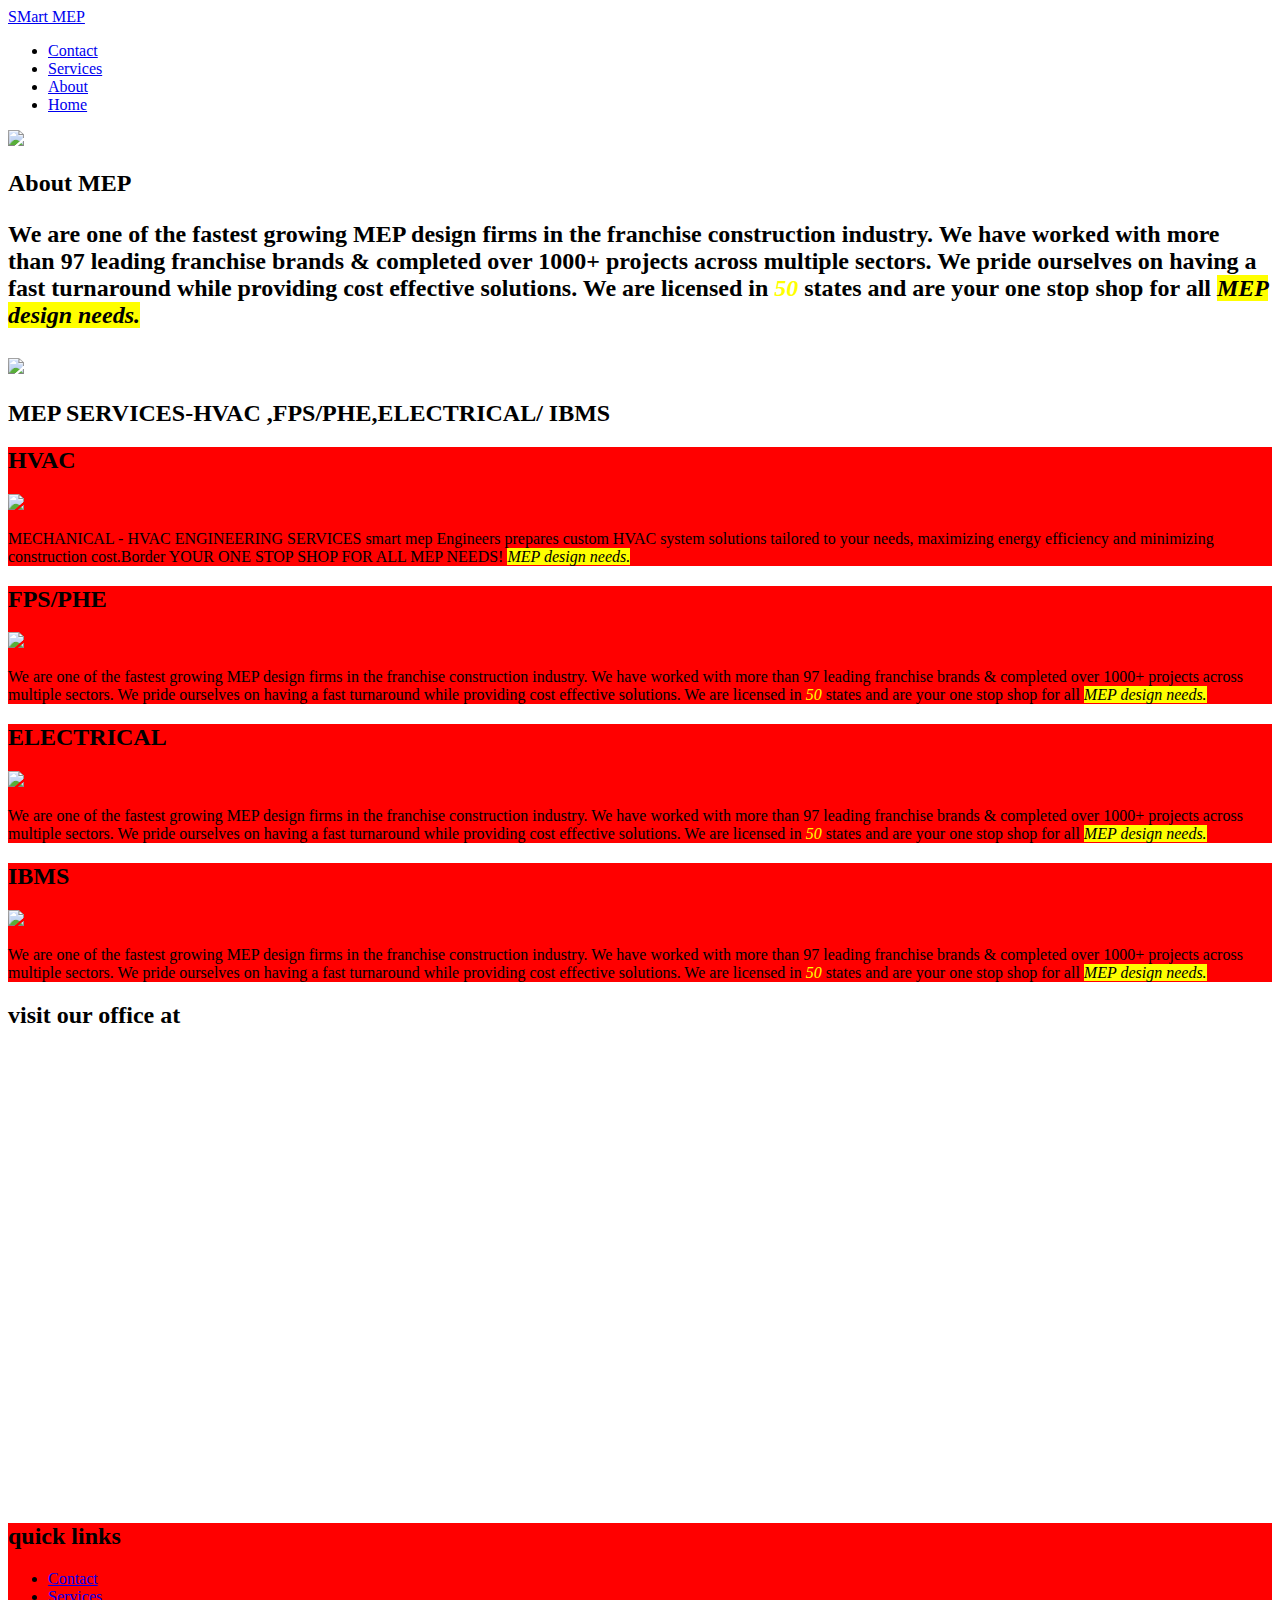
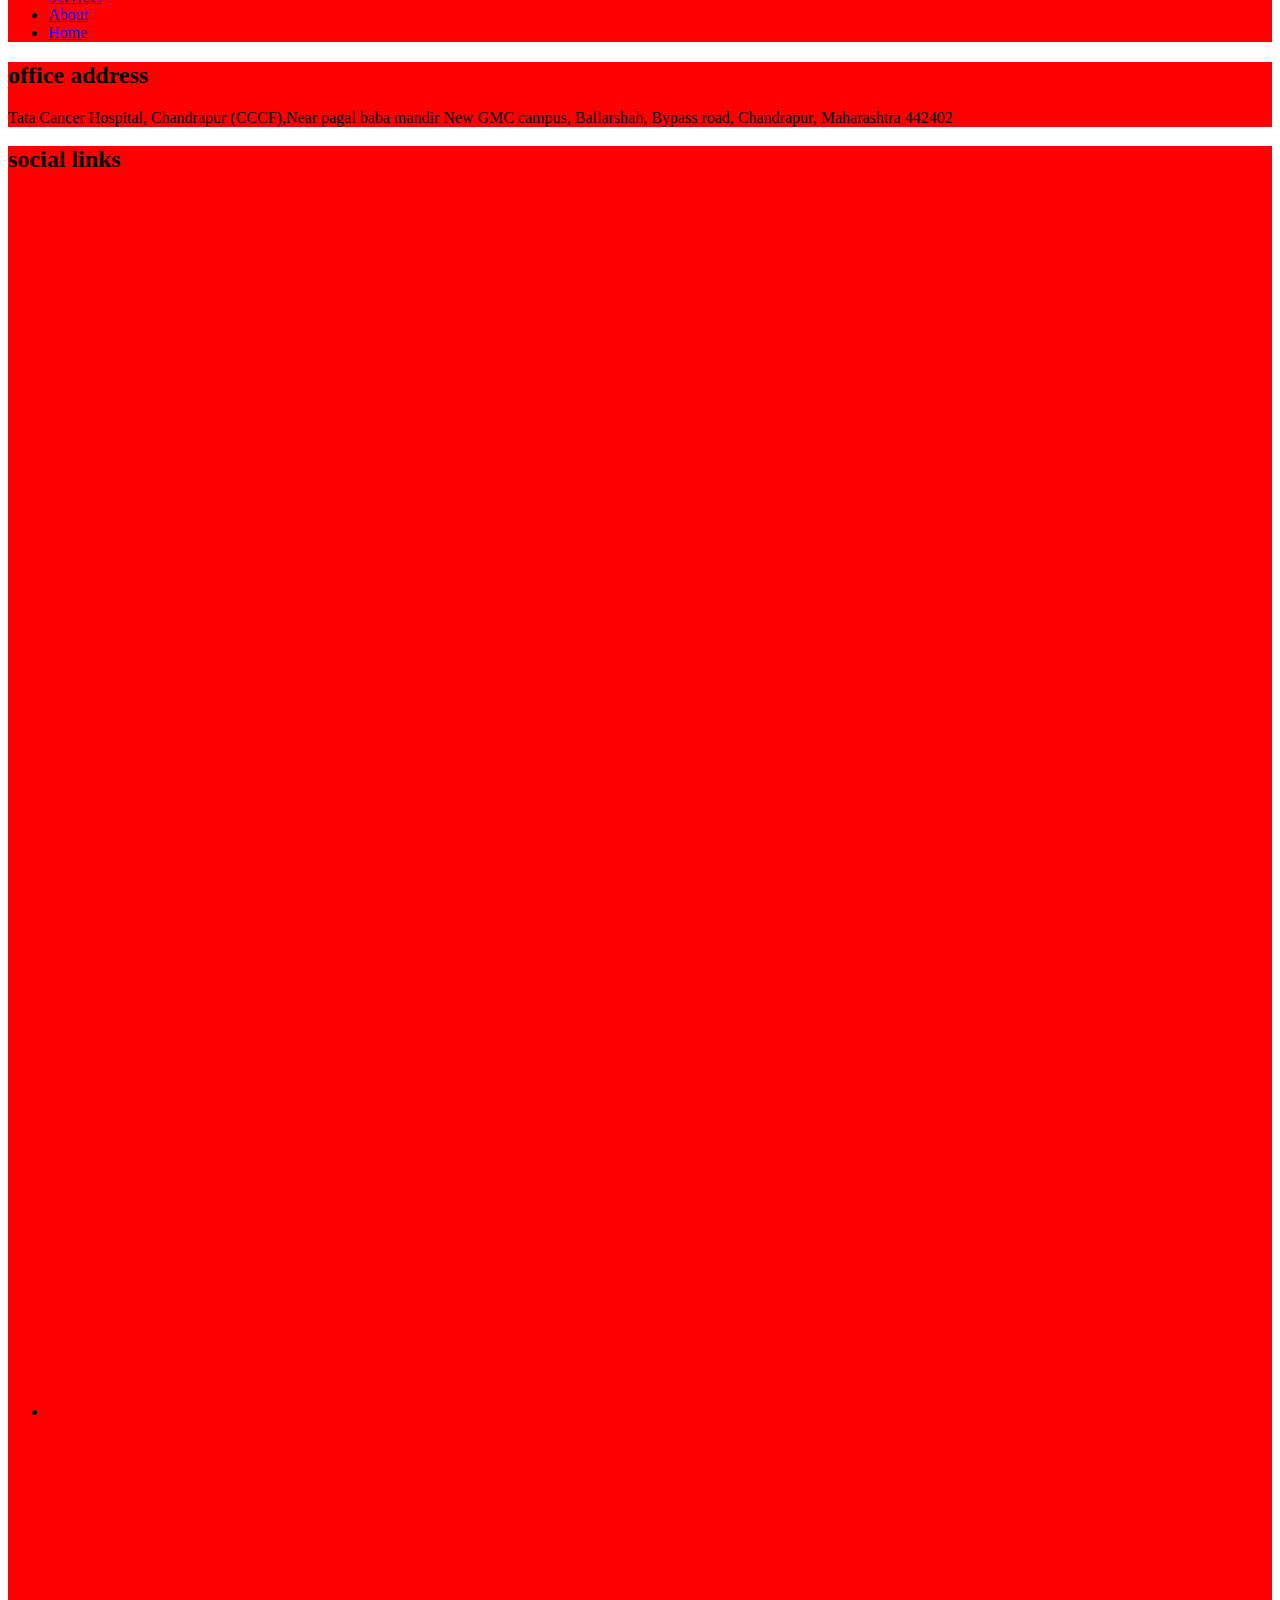
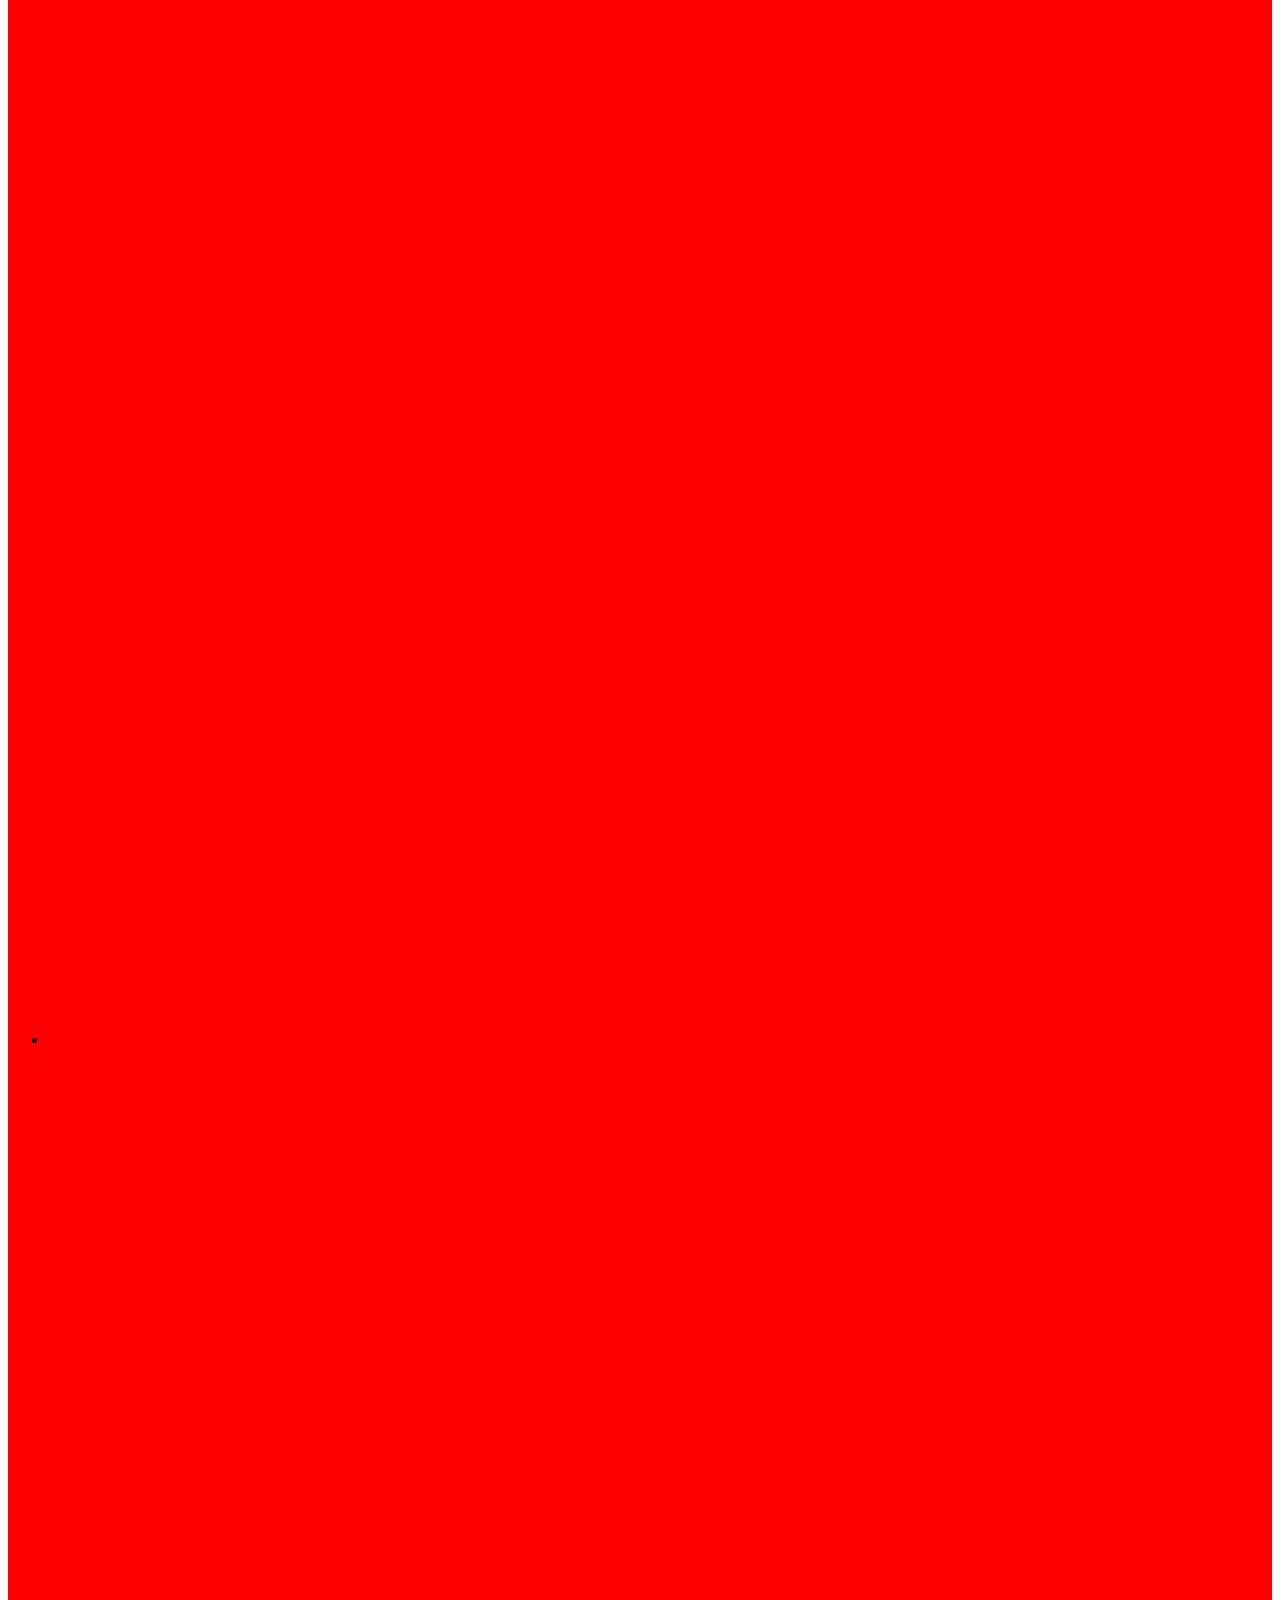
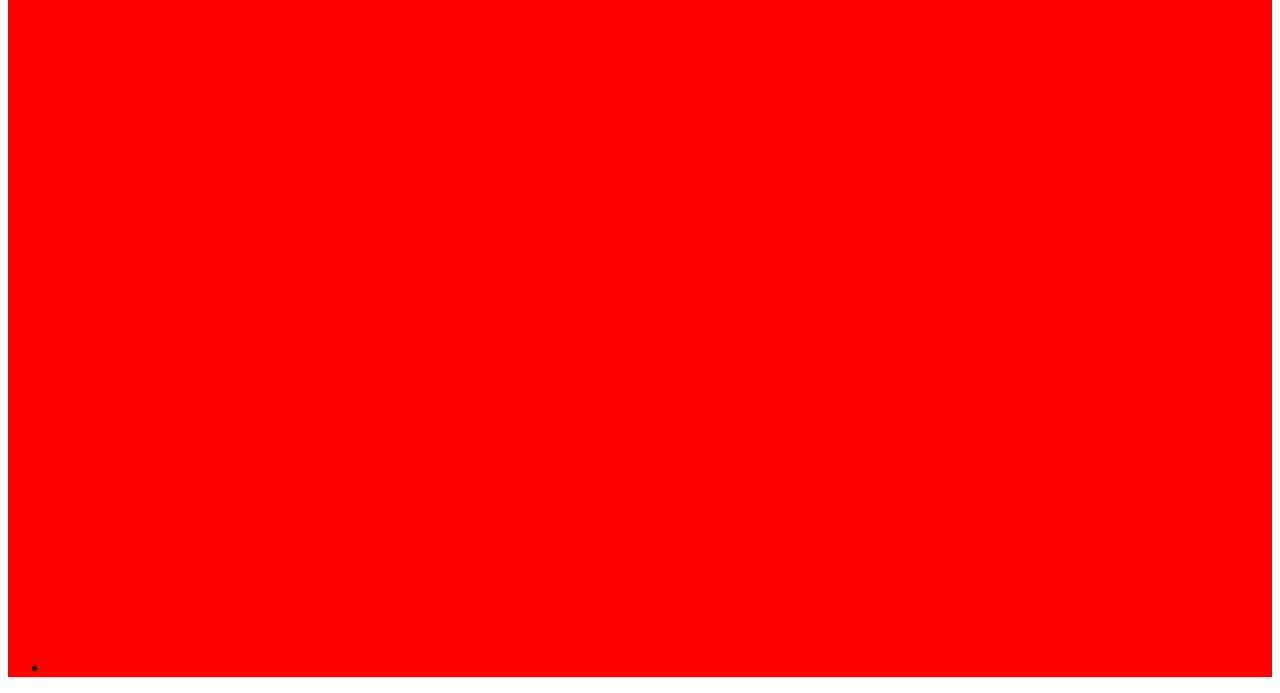
==== index.html @ 76de9f5f "Add files via upload" ====
<!-- HTML code to add icon in the title bar -->
<!DOCTYPE html>
<html>
    <head>
        <meta charset = "utf-8" />
          
        <title>
            Smart Mep Solution 
        </title>
          
        <!-- add icon link -->
        <link rel = "icon" href ="images/log2.png" type = "image/x-icon">
        <link rel="stylesheet" type="text/css" href="CSS/index.css">
          
    </head>
      
    <body>
      <nav>
        <a href="#"class= "logo">SMart MEP </a>
        <ul>
          <li> <a href="#Contact">Contact </a></li>
          <li> <a href="#services">Services </a></li>
          <li> <a href="#about">About </a></li>
          <li> <a href="#home">Home </a></li>

        </ul>
      </nav>
      <img src="images/download.jpg"class ="image">
      <section id="about">
        <div class="about-container">
          <h2 class="about-heading">About MEP 
            <p class="about-content">
              We are one of the fastest growing MEP design firms in the franchise construction industry. We have worked with more than 97 leading franchise brands & completed over 1000+ projects across multiple sectors. We pride ourselves on having a fast turnaround while providing cost effective solutions. We are licensed in <span style="front-size:20px; front-family:monospace;color: yellow;"><i>50</i></span> states and are your one stop shop for all <mark><i>MEP design needs.</i></mark>
              
            </p>
            <img src="images/log2.png"class="MEPLOGO">
          </h2>
          
        </div>
        
      </section>
      <section id="services">
        <h2>MEP SERVICES-HVAC ,FPS/PHE,ELECTRICAL/ IBMS </h2>
        <div class="row">
          <div class="column"style ="background-color: red;">
          <h2>HVAC </h2> 
          <div class="container">
            <img src="images/hvac.png"class="MEPLOGO">
            <p class="about-content">
              MECHANICAL - HVAC ENGINEERING SERVICES
              smart mep Engineers prepares custom HVAC system solutions tailored to your needs, maximizing energy efficiency and minimizing construction cost.Border YOUR ONE STOP SHOP FOR ALL MEP NEEDS! <mark><i>MEP design needs.</i></mark>
              
            </p>
            </div>
            </div>
        </div>
          <div class="column"style ="background-color: red;">
          <h2>FPS/PHE </h2> 
          <div class="container">
            <img src="images/log2.png"class="MEPLOGO">
            <p class="about-content">
              We are one of the fastest growing MEP design firms in the franchise construction industry. We have worked with more than 97 leading franchise brands & completed over 1000+ projects across multiple sectors. We pride ourselves on having a fast turnaround while providing cost effective solutions. We are licensed in <span style="front-size:20px; front-family:monospace;color: yellow;"><i>50</i></span> states and are your one stop shop for all <mark><i>MEP design needs.</i></mark>
              
            </p>
            </div>
        </div>
        
          <div class="column"style ="background-color: red;">
          <h2>ELECTRICAL </h2> 
          <div class="container">
            <img src="images/log2.png"class="MEPLOGO">
            <p class="about-content">
              We are one of the fastest growing MEP design firms in the franchise construction industry. We have worked with more than 97 leading franchise brands & completed over 1000+ projects across multiple sectors. We pride ourselves on having a fast turnaround while providing cost effective solutions. We are licensed in <span style="front-size:20px; front-family:monospace;color: yellow;"><i>50</i></span> states and are your one stop shop for all <mark><i>MEP design needs.</i></mark>
              
            </p>
            
            </div>
        </div>
        <div class="column"style ="background-color: red;">
          <h2>IBMS </h2> 
          <div class="container">
            <img src="images/log2.png"class="MEPLOGO">
            <p class="about-content">
              We are one of the fastest growing MEP design firms in the franchise construction industry. We have worked with more than 97 leading franchise brands & completed over 1000+ projects across multiple sectors. We pride ourselves on having a fast turnaround while providing cost effective solutions. We are licensed in <span style="front-size:20px; front-family:monospace;color: yellow;"><i>50</i></span> states and are your one stop shop for all <mark><i>MEP design needs.</i></mark>
              
            </p>
            
            </div>
        </div>
        <section id="contact">
          <h2>visit our office at </h2>
        <iframe src="https://www.google.com/maps/embed?pb=!1m18!1m12!1m3!1d3750.2004514971195!2d79.32136711491499!3d19.958070586588015!2m3!1f0!2f0!3f0!3m2!1i1024!2i768!4f13.1!3m3!1m2!1s0x3bd2d5dd2e24f9e3%3A0x9e47953e4ff4431e!2sTata%20Cancer%20Hospital%2C%20Chandrapur%20(CCCF)!5e0!3m2!1sen!2sin!4v1675420177997!5m2!1sen!2sin" width="600" height="450" style="border:0;" allowfullscreen="" loading="lazy" referrerpolicy="no-referrer-when-downgrade"></iframe>
        <div class="contact-row">
          <div class="column1"style ="background-color: red;">
            <h2>quick links</h2>
            <ul>
          <li class="links"> <a href="#Contact">Contact </a></li>
          <li class="links"> <a href="#services">Services </a></li>
          <li class="links"> <a href="#about">About </a></li>
          <li class="links"> <a href="#home">Home </a></li>

        </ul>
        </div>
        </div>
        <div class="column1"style ="background-color: red;">
            <h2>office address</h2>
            <p>Tata Cancer Hospital, Chandrapur (CCCF),Near pagal baba mandir New GMC campus, Ballarshah, Bypass road, Chandrapur, Maharashtra 442402</p>
            </div>
            <div class="column1"style ="background-color: red;">
            <h2>social links</h2>
            <ul>
          <li class="social"> <a href="#facebook"><svg class="svg-icon" viewBox="0 0 20 20">
              <path fill="none" d="M11.344,5.71c0-0.73,0.074-1.122,1.199-1.122h1.502V1.871h-2.404c-2.886,0-3.903,1.36-3.903,3.646v1.765h-1.8V10h1.8v8.128h3.601V10h2.403l0.32-2.718h-2.724L11.344,5.71z"></path>
            </svg> </a></li>
          <li class="social"> <a href="#facebook"><svg class="svg-icon" viewBox="0 0 20 20">
              <path fill="none" d="M18.258,3.266c-0.693,0.405-1.46,0.698-2.277,0.857c-0.653-0.686-1.586-1.115-2.618-1.115c-1.98,0-3.586,1.581-3.586,3.53c0,0.276,0.031,0.545,0.092,0.805C6.888,7.195,4.245,5.79,2.476,3.654C2.167,4.176,1.99,4.781,1.99,5.429c0,1.224,0.633,2.305,1.596,2.938C2.999,8.349,2.445,8.19,1.961,7.925C1.96,7.94,1.96,7.954,1.96,7.97c0,1.71,1.237,3.138,2.877,3.462c-0.301,0.08-0.617,0.123-0.945,0.123c-0.23,0-0.456-0.021-0.674-0.062c0.456,1.402,1.781,2.422,3.35,2.451c-1.228,0.947-2.773,1.512-4.454,1.512c-0.291,0-0.575-0.016-0.855-0.049c1.588,1,3.473,1.586,5.498,1.586c6.598,0,10.205-5.379,10.205-10.045c0-0.153-0.003-0.305-0.01-0.456c0.7-0.499,1.308-1.12,1.789-1.827c-0.644,0.28-1.334,0.469-2.06,0.555C17.422,4.782,17.99,4.091,18.258,3.266"></path>
            </svg> </a></li>
            <li class="social"> <a href="#facebook"><svg class="svg-icon" viewBox="0 0 20 20">
              <path fill="none" d="M9.426,7.625h0.271c0.596,0,1.079-0.48,1.079-1.073V4.808c0-0.593-0.483-1.073-1.079-1.073H9.426c-0.597,0-1.079,0.48-1.079,1.073v1.745C8.347,7.145,8.83,7.625,9.426,7.625 M9.156,4.741c0-0.222,0.182-0.402,0.404-0.402c0.225,0,0.405,0.18,0.405,0.402V6.62c0,0.222-0.181,0.402-0.405,0.402c-0.223,0-0.404-0.181-0.404-0.402V4.741z M12.126,7.625c0.539,0,1.013-0.47,1.013-0.47v0.403h0.81V3.735h-0.81v2.952c0,0-0.271,0.335-0.54,0.335c-0.271,0-0.271-0.202-0.271-0.202V3.735h-0.81v3.354C11.519,7.089,11.586,7.625,12.126,7.625 M6.254,7.559H7.2v-2.08l1.079-2.952H7.401L6.727,4.473L6.052,2.527H5.107l1.146,2.952V7.559z M11.586,12.003c-0.175,0-0.312,0.104-0.405,0.204v2.706c0.086,0.091,0.213,0.18,0.405,0.18c0.405,0,0.405-0.451,0.405-0.451v-2.188C11.991,12.453,11.924,12.003,11.586,12.003 M14.961,8.463c0,0-2.477-0.129-4.961-0.129c-2.475,0-4.96,0.129-4.96,0.129c-1.119,0-2.025,0.864-2.025,1.93c0,0-0.203,1.252-0.203,2.511c0,1.252,0.203,2.51,0.203,2.51c0,1.066,0.906,1.931,2.025,1.931c0,0,2.438,0.129,4.96,0.129c2.437,0,4.961-0.129,4.961-0.129c1.117,0,2.024-0.864,2.024-1.931c0,0,0.202-1.268,0.202-2.51c0-1.268-0.202-2.511-0.202-2.511C16.985,9.328,16.078,8.463,14.961,8.463 M7.065,10.651H6.052v5.085H5.107v-5.085H4.095V9.814h2.97V10.651z M9.628,15.736h-0.81v-0.386c0,0-0.472,0.45-1.012,0.45c-0.54,0-0.606-0.515-0.606-0.515v-3.991h0.809v3.733c0,0,0,0.193,0.271,0.193c0.27,0,0.54-0.322,0.54-0.322v-3.604h0.81V15.736z M12.801,14.771c0,0,0,1.03-0.742,1.03c-0.455,0-0.73-0.241-0.878-0.429v0.364h-0.876V9.814h0.876v1.92c0.135-0.142,0.464-0.439,0.878-0.439c0.54,0,0.742,0.45,0.742,1.03V14.771z M15.973,12.39v1.287h-1.688v0.965c0,0,0,0.451,0.405,0.451s0.405-0.451,0.405-0.451v-0.45h0.877v0.708c0,0-0.136,0.901-1.215,0.901c-1.08,0-1.282-0.901-1.282-0.901v-2.51c0,0,0-1.095,1.282-1.095S15.973,12.39,15.973,12.39 M14.69,12.003c-0.405,0-0.405,0.45-0.405,0.45v0.579h0.811v-0.579C15.096,12.453,15.096,12.003,14.69,12.003"></path>
            </svg> </a></li>

        </ul>
        </div>

      </section>
    </body>
</html>
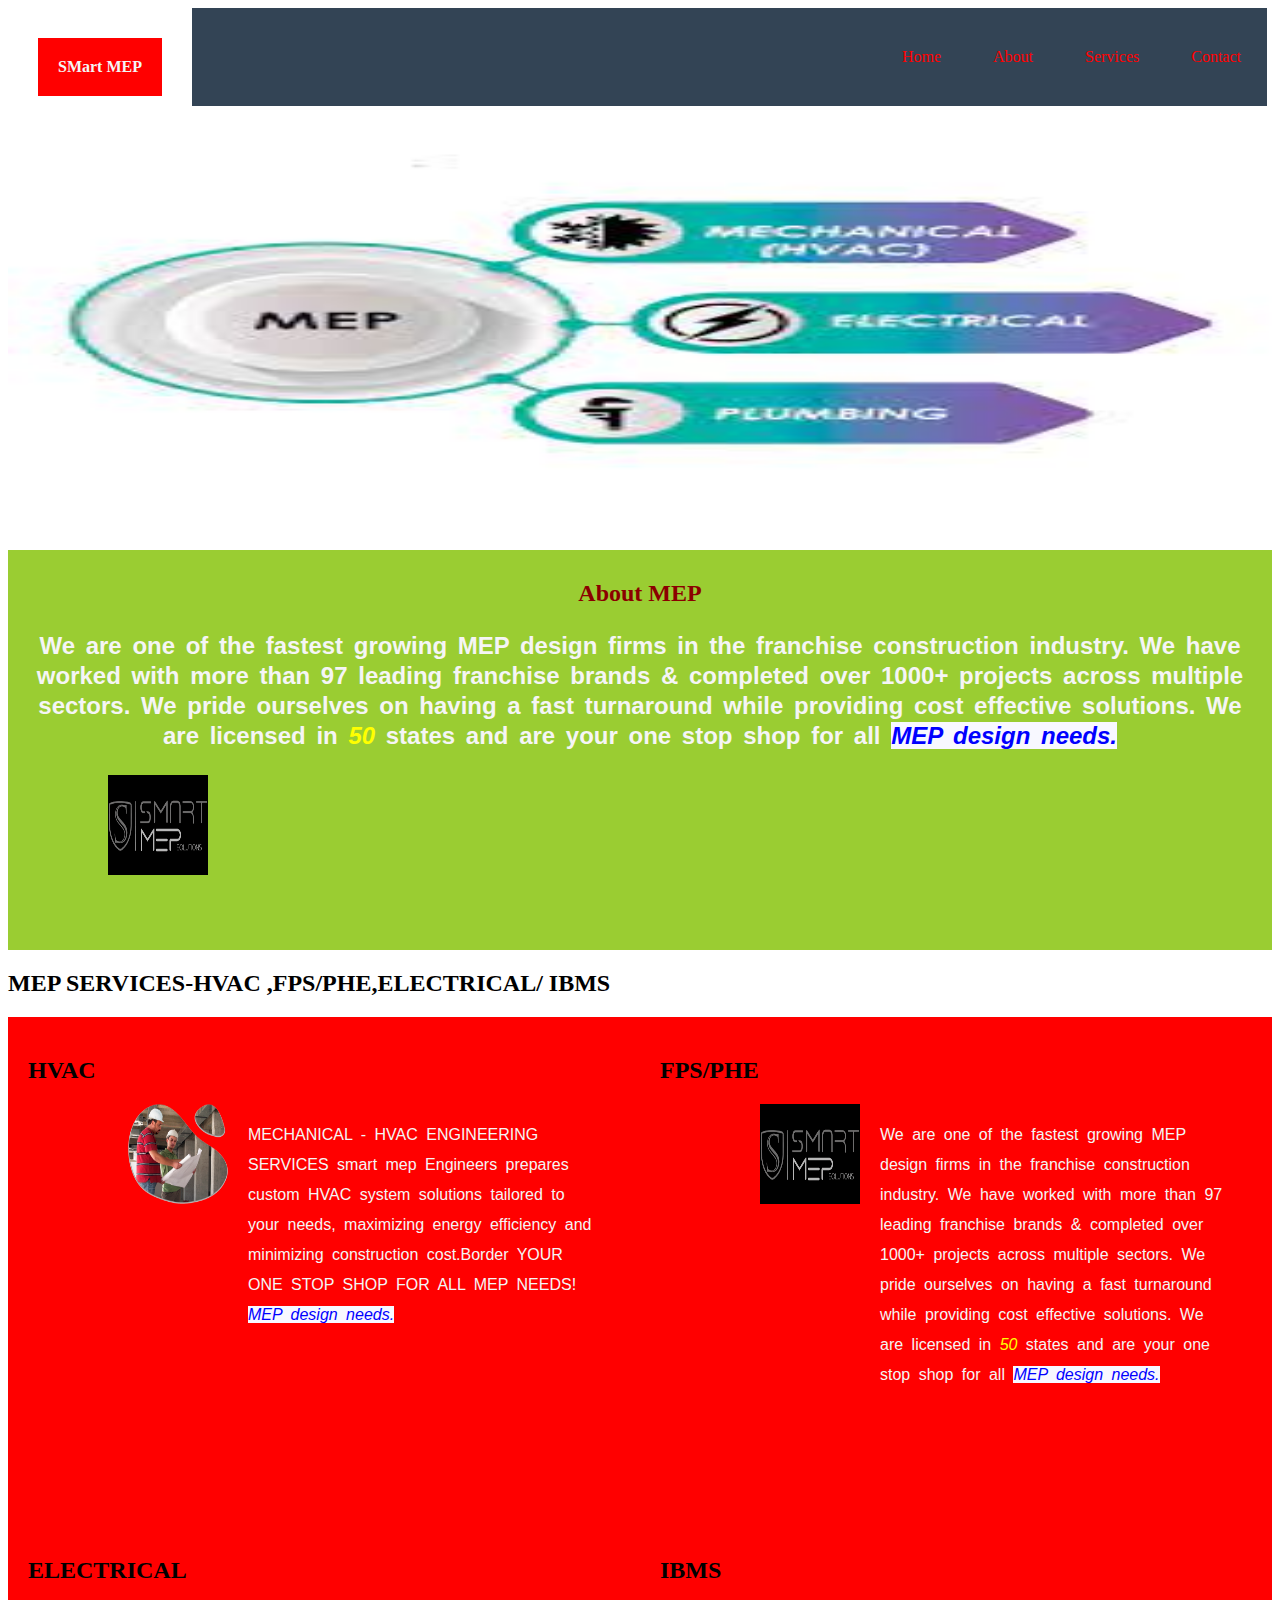
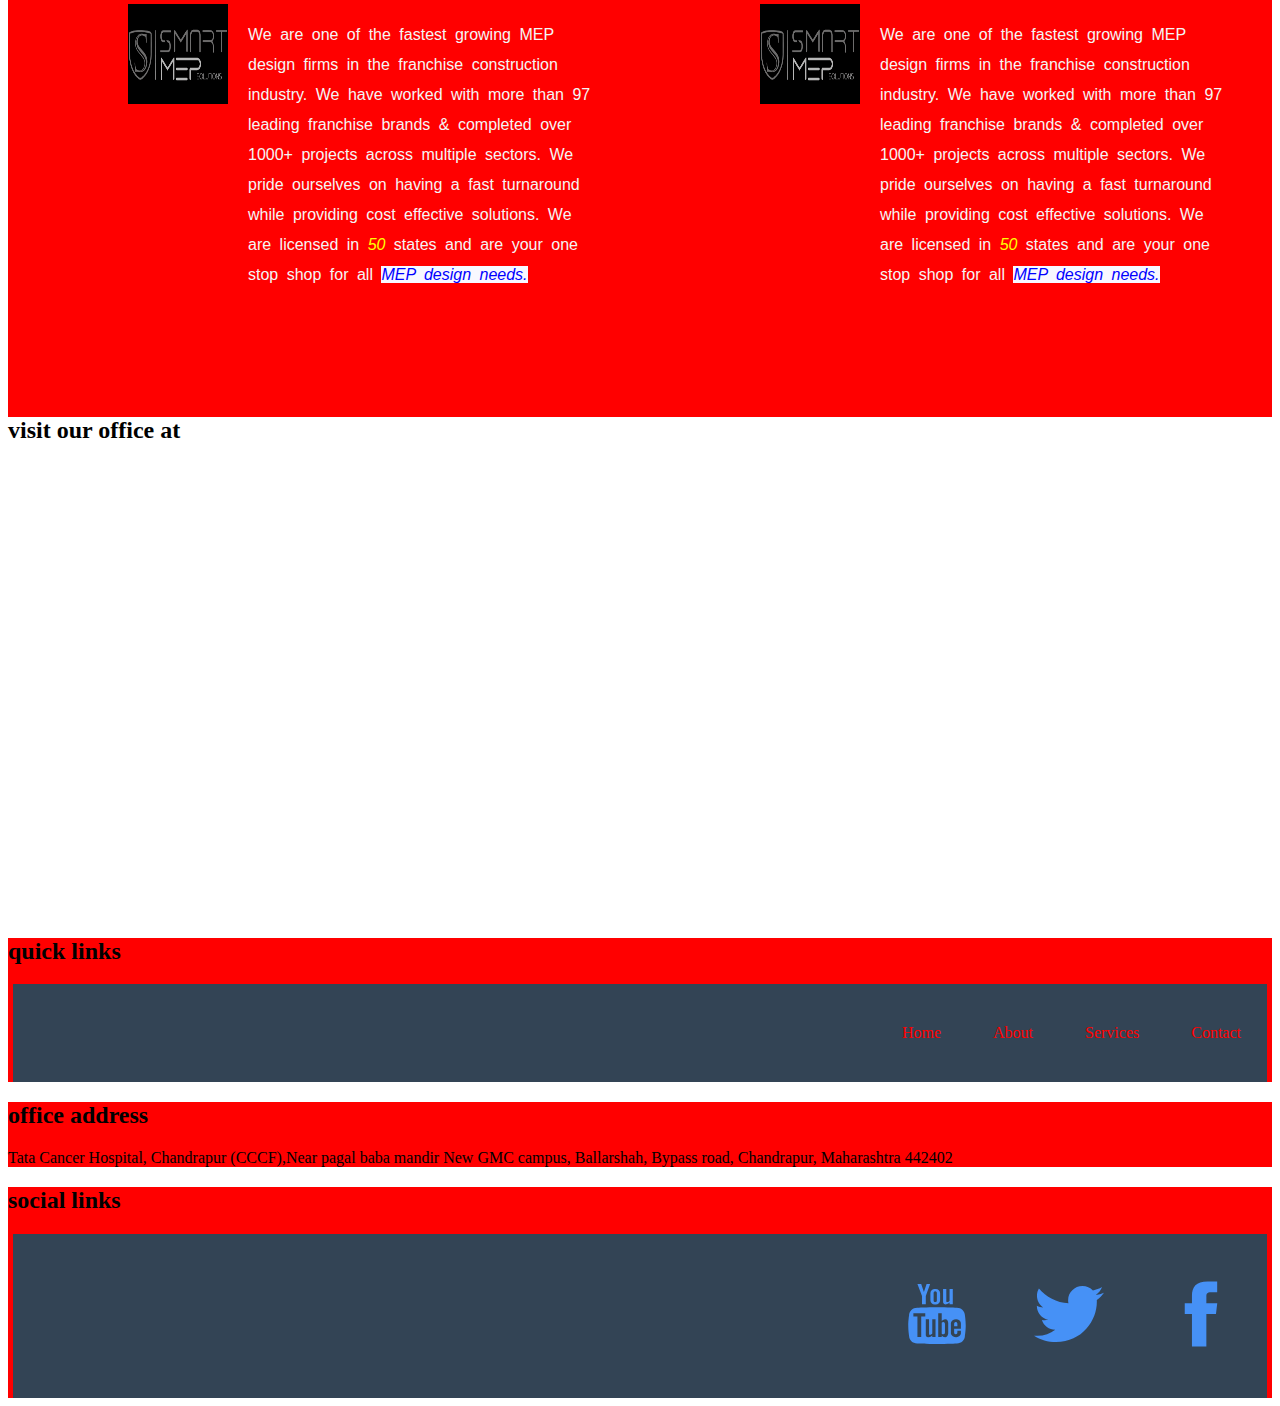
==== commit a21fe285: "Update index.html" ====
--- a/index.html
+++ b/index.html
@@ -9,8 +9,8 @@
         </title>
           
         <!-- add icon link -->
-        <link rel = "icon" href ="images/log2.png" type = "image/x-icon">
-        <link rel="stylesheet" type="text/css" href="CSS/index.css">
+        <link rel = "icon" href ="log2.png" type = "image/x-icon">
+        <link rel="stylesheet" type="text/css" href="index.css">
           
     </head>
       
@@ -25,7 +25,7 @@
 
         </ul>
       </nav>
-      <img src="images/download.jpg"class ="image">
+      <img src="download.jpg"class ="image">
       <section id="about">
         <div class="about-container">
           <h2 class="about-heading">About MEP 
@@ -33,7 +33,7 @@
               We are one of the fastest growing MEP design firms in the franchise construction industry. We have worked with more than 97 leading franchise brands & completed over 1000+ projects across multiple sectors. We pride ourselves on having a fast turnaround while providing cost effective solutions. We are licensed in <span style="front-size:20px; front-family:monospace;color: yellow;"><i>50</i></span> states and are your one stop shop for all <mark><i>MEP design needs.</i></mark>
               
             </p>
-            <img src="images/log2.png"class="MEPLOGO">
+            <img src="log2.png"class="MEPLOGO">
           </h2>
           
         </div>
@@ -45,7 +45,7 @@
           <div class="column"style ="background-color: red;">
           <h2>HVAC </h2> 
           <div class="container">
-            <img src="images/hvac.png"class="MEPLOGO">
+            <img src="hvac.png"class="MEPLOGO">
             <p class="about-content">
               MECHANICAL - HVAC ENGINEERING SERVICES
               smart mep Engineers prepares custom HVAC system solutions tailored to your needs, maximizing energy efficiency and minimizing construction cost.Border YOUR ONE STOP SHOP FOR ALL MEP NEEDS! <mark><i>MEP design needs.</i></mark>
@@ -57,7 +57,7 @@
           <div class="column"style ="background-color: red;">
           <h2>FPS/PHE </h2> 
           <div class="container">
-            <img src="images/log2.png"class="MEPLOGO">
+            <img src="log2.png"class="MEPLOGO">
             <p class="about-content">
               We are one of the fastest growing MEP design firms in the franchise construction industry. We have worked with more than 97 leading franchise brands & completed over 1000+ projects across multiple sectors. We pride ourselves on having a fast turnaround while providing cost effective solutions. We are licensed in <span style="front-size:20px; front-family:monospace;color: yellow;"><i>50</i></span> states and are your one stop shop for all <mark><i>MEP design needs.</i></mark>
               
@@ -68,7 +68,7 @@
           <div class="column"style ="background-color: red;">
           <h2>ELECTRICAL </h2> 
           <div class="container">
-            <img src="images/log2.png"class="MEPLOGO">
+            <img src="log2.png"class="MEPLOGO">
             <p class="about-content">
               We are one of the fastest growing MEP design firms in the franchise construction industry. We have worked with more than 97 leading franchise brands & completed over 1000+ projects across multiple sectors. We pride ourselves on having a fast turnaround while providing cost effective solutions. We are licensed in <span style="front-size:20px; front-family:monospace;color: yellow;"><i>50</i></span> states and are your one stop shop for all <mark><i>MEP design needs.</i></mark>
               
@@ -79,7 +79,7 @@
         <div class="column"style ="background-color: red;">
           <h2>IBMS </h2> 
           <div class="container">
-            <img src="images/log2.png"class="MEPLOGO">
+            <img src="log2.png"class="MEPLOGO">
             <p class="about-content">
               We are one of the fastest growing MEP design firms in the franchise construction industry. We have worked with more than 97 leading franchise brands & completed over 1000+ projects across multiple sectors. We pride ourselves on having a fast turnaround while providing cost effective solutions. We are licensed in <span style="front-size:20px; front-family:monospace;color: yellow;"><i>50</i></span> states and are your one stop shop for all <mark><i>MEP design needs.</i></mark>
               
@@ -127,4 +127,5 @@
 </html>                    
 
 
-	+
+	
--- a/index.css
+++ b/index.css
@@ -0,0 +1,152 @@
+*
+{
+	scroll-behavior: smooth;
+	box-sizing:border-box;
+}
+
+
+nav
+{
+	margin: 0 px;
+}
+ul
+{
+	list-style-type: none;
+	margin:5px ;
+	padding:10px ;
+	overflow: hidden;
+	background-color:#345 ;
+}
+li {
+	float:right;
+	margin:20px ;
+	margin-right:0px ;
+}
+li a{
+	display: block;
+	color: red;
+	text-align: center;
+	padding: 10px 16px;
+	text-decoration: none;
+}
+li a:hover
+{
+	background-color: yellowgreen;
+}
+.logo
+{
+	background-color: red;
+	margin: 30px;
+	padding-top: 20px;
+	float: left;
+	color: whitesmoke;
+	text-align: center;
+	padding: 20px;
+	text-decoration:none ;
+	front size:30px ;
+    font-weight: bold;
+}
+.logo:hover
+{
+	background-color: yellowgreen;
+	color: blue;
+}
+.image
+{
+	width:100%;
+	height:400px;
+}
+.about-container
+{
+	background-color: yellowgreen;
+	height: 400px;
+}
+.about-heading
+{
+	color: darkred;
+	text-align: center;
+	padding-top: 30px;
+}
+.about-content
+{
+	color: whitesmoke;
+	margin-left:20px ;
+	margin-right:20px ;
+	front size: 16px;
+    font-family:sans-serif ;
+    line-height: 30px;
+    word-spacing:4px ;
+}
+mark
+{
+	background-color: ghostwhite;
+	color: blue;
+}
+.MEPLOGO
+{
+	display:block ;
+	width: 100px;
+	height: 100px;
+	margin-left:100px ;
+	transition:transform .8s ;
+}
+.MEPLOGO:hover
+{
+	transform: scale(1.1000);
+}
+.column
+{
+	float:left ;
+	width:50% ;
+	height: 500px;
+	padding:20px ;
+
+}
+.row: after
+{
+	content: ;
+	display:table ;
+	clear: both;
+}
+.content
+{
+margin:20px ;
+width:100px ;
+color:red ;
+
+}
+.container
+{
+	display: inline-flex;
+}
+iframe
+{
+	width: 100%;
+}
+.links
+{
+	list-style-type: none;
+}
+.links,a
+{
+	text-decoration: none;
+}
+/* -----
+SVG Icons - svgicons.sparkk.fr
+----- */
+
+.svg-icon {
+  width: 5em;
+  height: 5em;
+}
+
+.svg-icon path,
+.svg-icon polygon,
+.svg-icon rect {
+  fill: #4691f6;
+}
+
+.svg-icon circle {
+  stroke: #4691f6;
+  stroke-width: 1;
+}
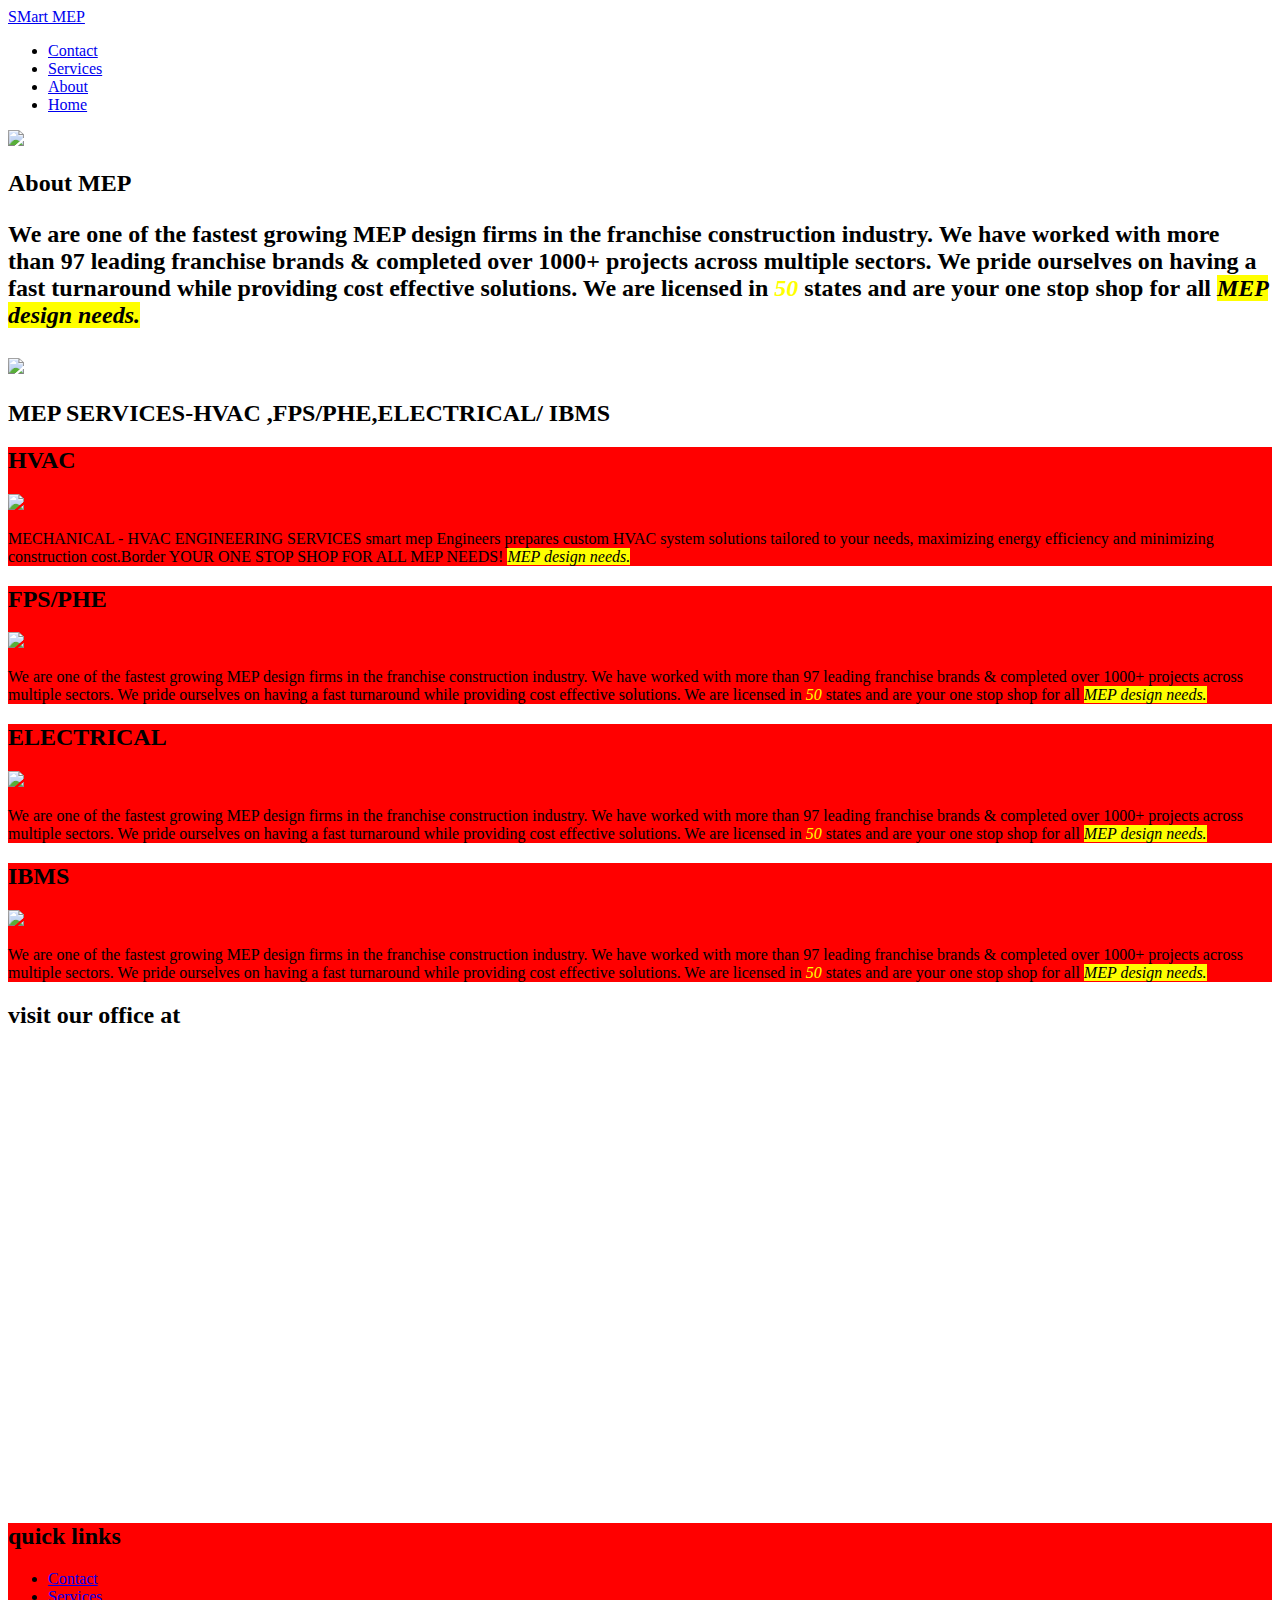
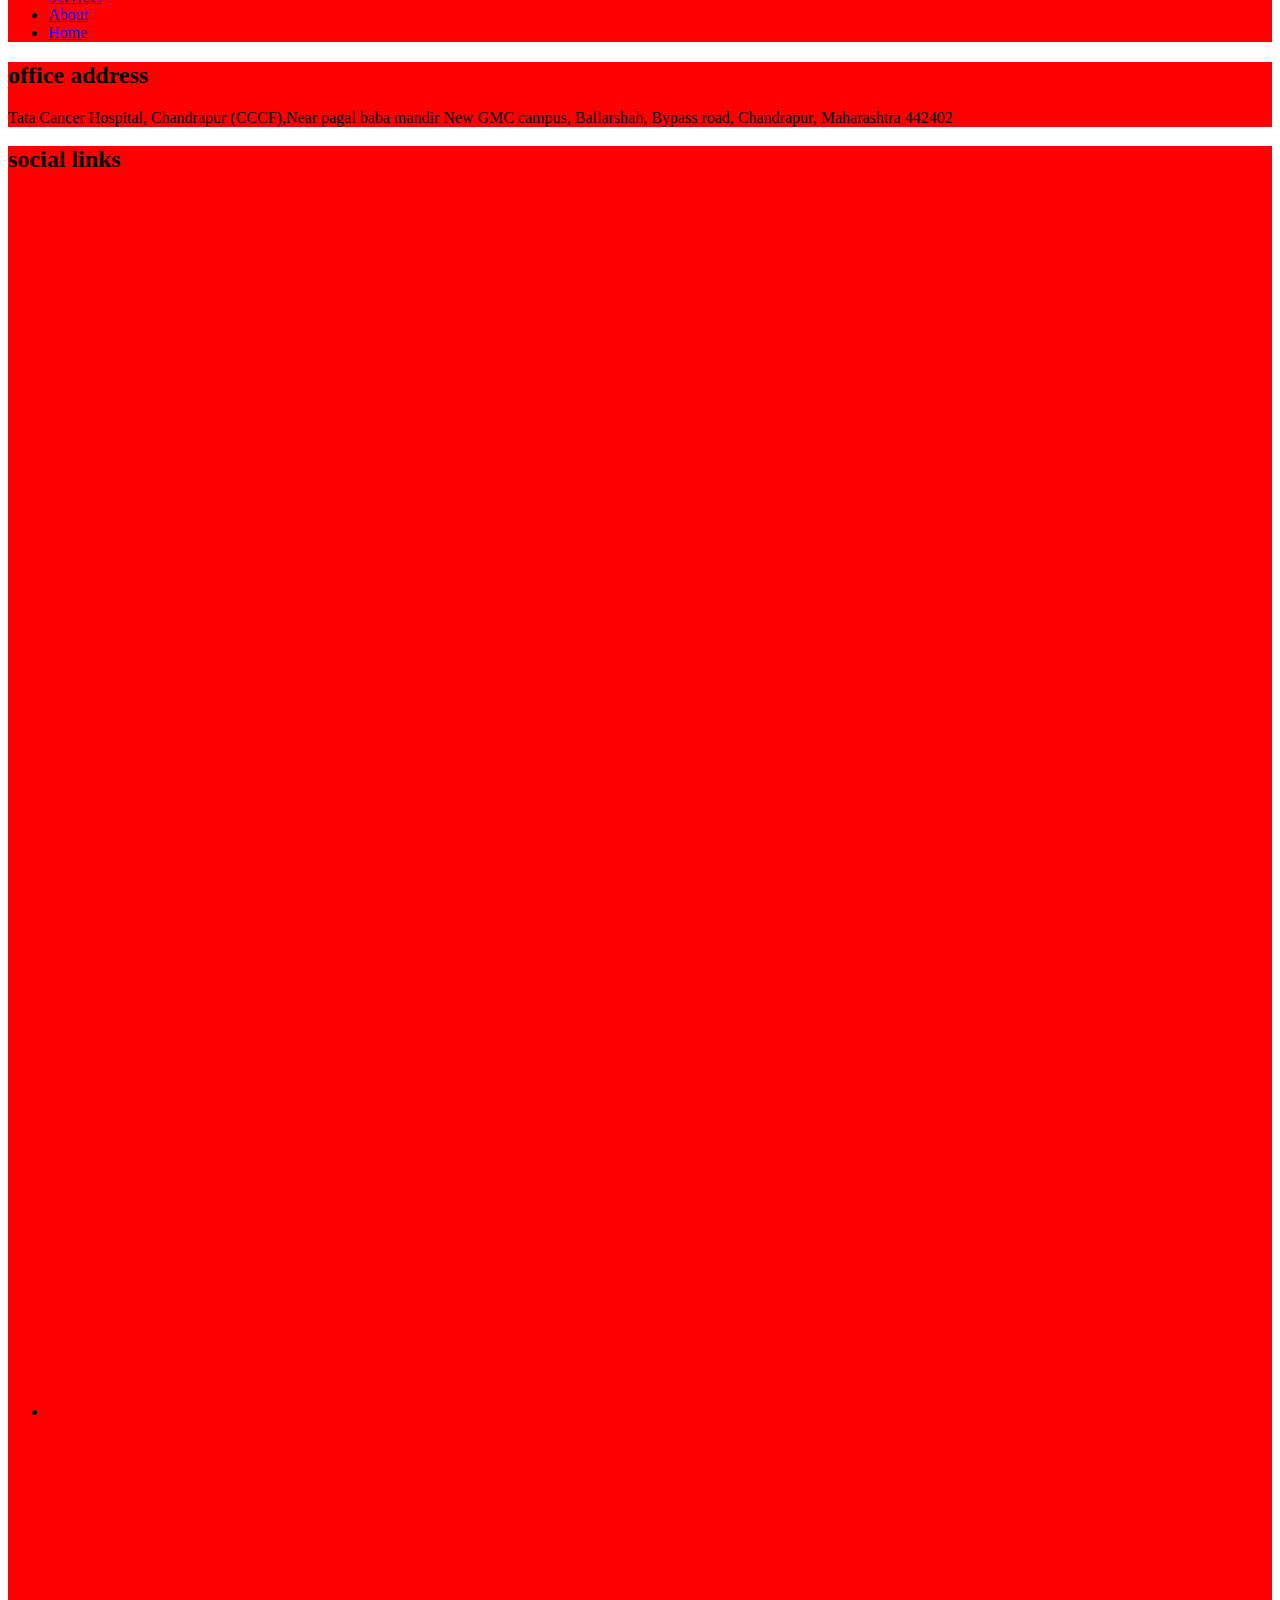
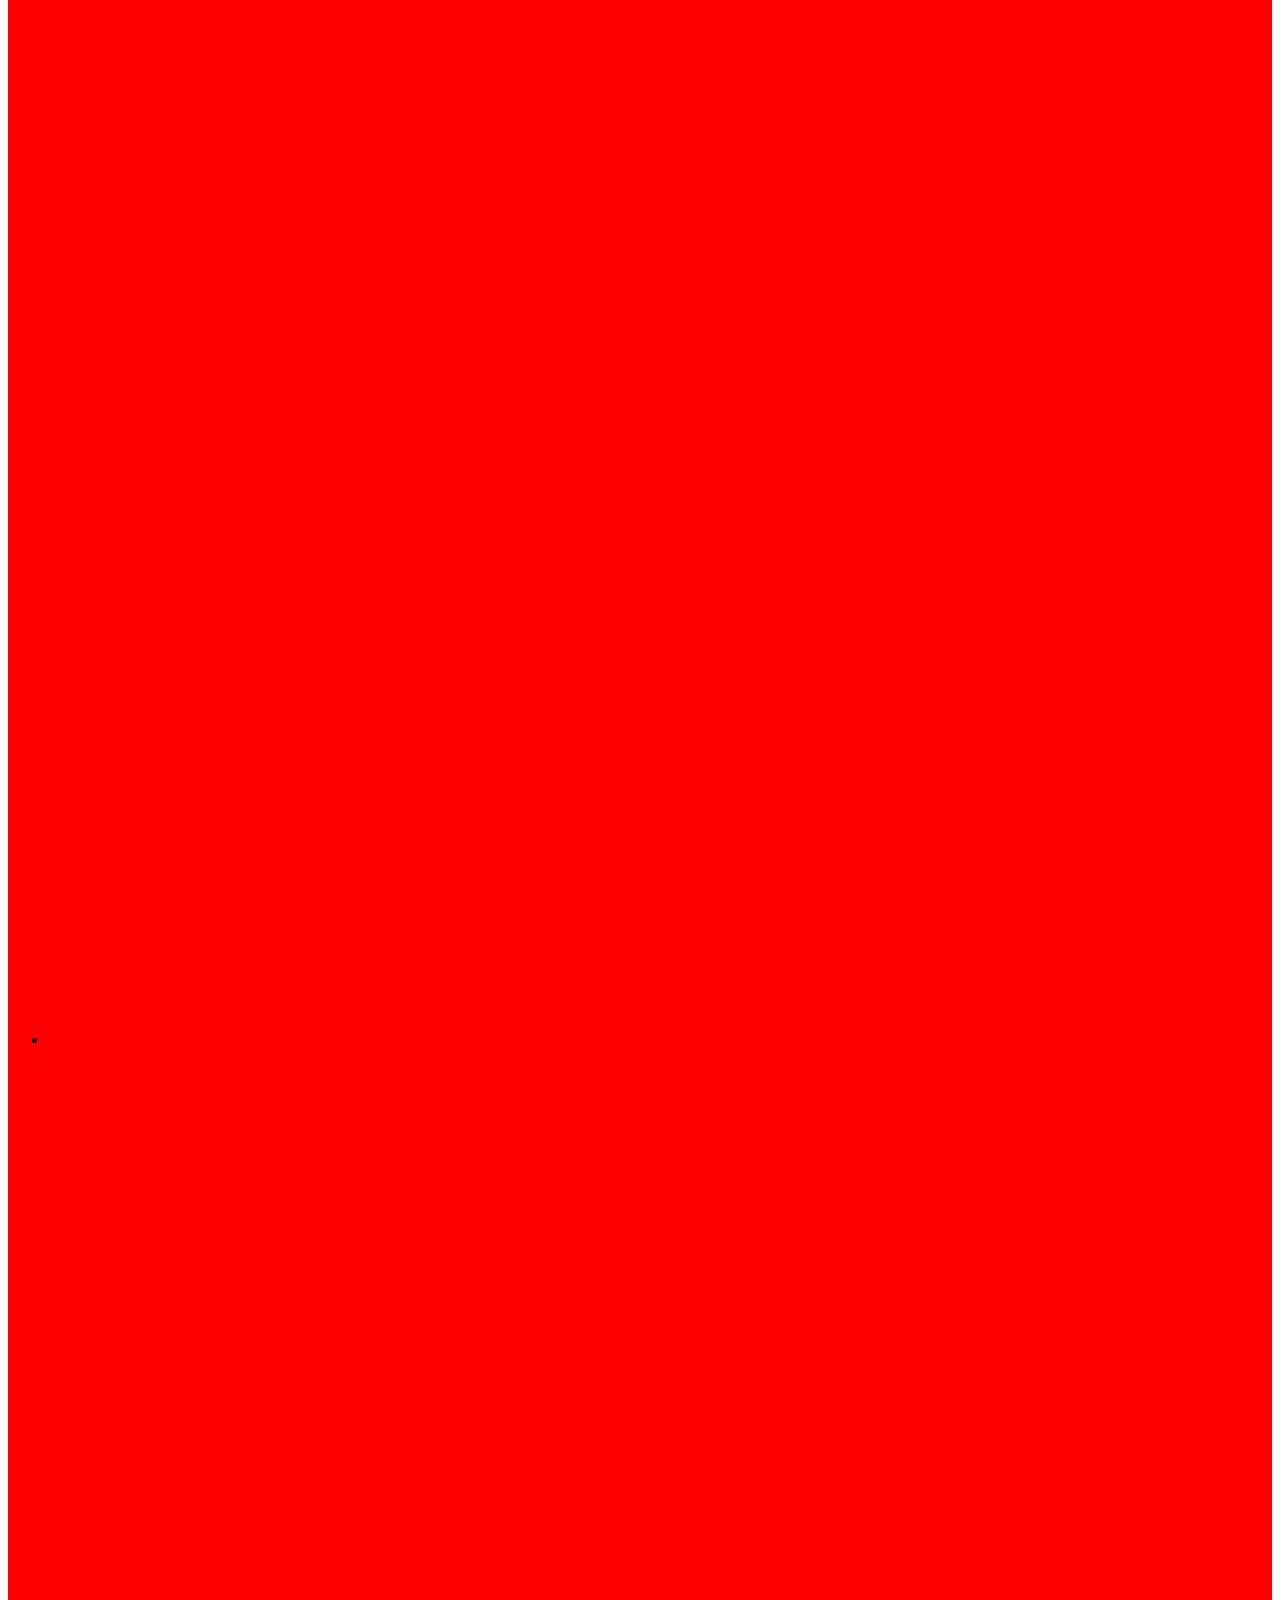
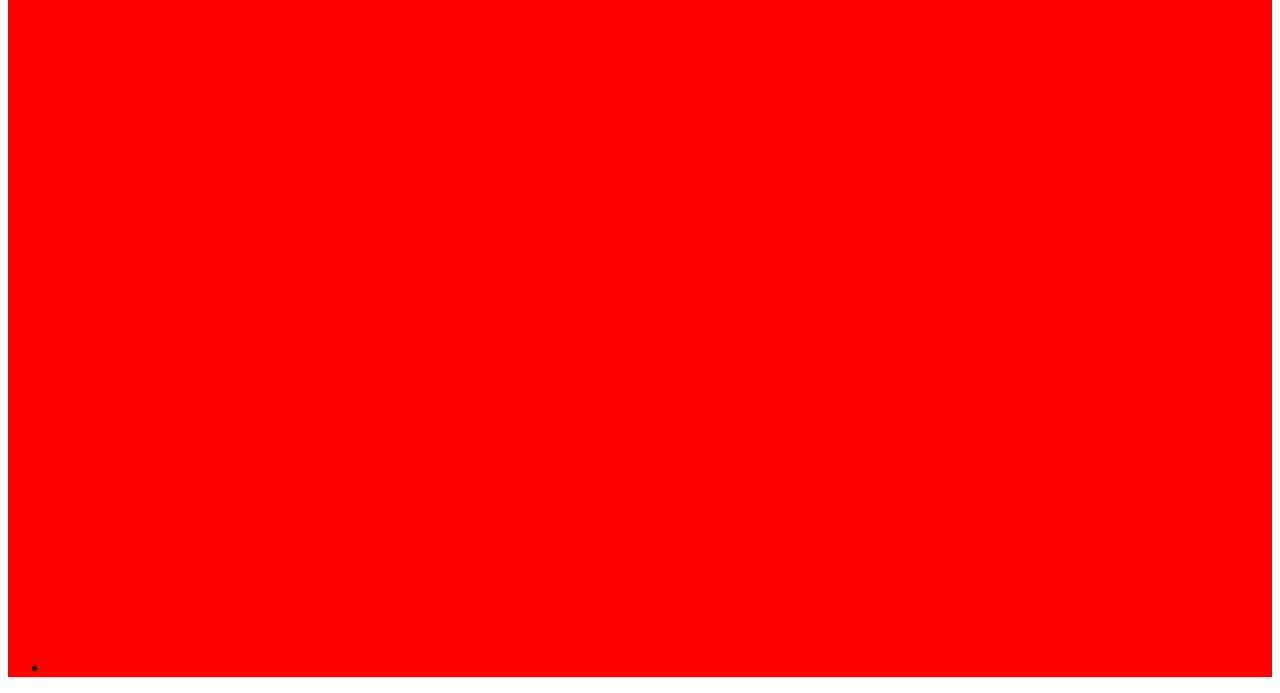
==== commit 415eb341: "Add files via upload" ====
--- a/index.html
+++ b/index.html
@@ -3,19 +3,21 @@
 <html>
     <head>
         <meta charset = "utf-8" />
-          
+          <meta http-equiv="X-UA-Compatible" content="IE=edge">
+    <meta name="viewport" content="width=device-width, initial-scale=1.0">
         <title>
             Smart Mep Solution 
         </title>
-          
+         
         <!-- add icon link -->
-        <link rel = "icon" href ="log2.png" type = "image/x-icon">
-        <link rel="stylesheet" type="text/css" href="index.css">
+        <link rel = "icon" href ="images/log2.png" type = "image/x-icon">
+        <link rel="stylesheet" type="text/css" href="CSS/index.css">
           
     </head>
       
     <body>
       <nav>
+  
         <a href="#"class= "logo">SMart MEP </a>
         <ul>
           <li> <a href="#Contact">Contact </a></li>
@@ -25,7 +27,7 @@
 
         </ul>
       </nav>
-      <img src="download.jpg"class ="image">
+      <img src="images/download.jpg"class ="image">
       <section id="about">
         <div class="about-container">
           <h2 class="about-heading">About MEP 
@@ -33,7 +35,7 @@
               We are one of the fastest growing MEP design firms in the franchise construction industry. We have worked with more than 97 leading franchise brands & completed over 1000+ projects across multiple sectors. We pride ourselves on having a fast turnaround while providing cost effective solutions. We are licensed in <span style="front-size:20px; front-family:monospace;color: yellow;"><i>50</i></span> states and are your one stop shop for all <mark><i>MEP design needs.</i></mark>
               
             </p>
-            <img src="log2.png"class="MEPLOGO">
+            <img src="images/log2.png"class="MEPLOGO">
           </h2>
           
         </div>
@@ -45,7 +47,7 @@
           <div class="column"style ="background-color: red;">
           <h2>HVAC </h2> 
           <div class="container">
-            <img src="hvac.png"class="MEPLOGO">
+            <img src="images/hvac.png"class="MEPLOGO">
             <p class="about-content">
               MECHANICAL - HVAC ENGINEERING SERVICES
               smart mep Engineers prepares custom HVAC system solutions tailored to your needs, maximizing energy efficiency and minimizing construction cost.Border YOUR ONE STOP SHOP FOR ALL MEP NEEDS! <mark><i>MEP design needs.</i></mark>
@@ -57,7 +59,7 @@
           <div class="column"style ="background-color: red;">
           <h2>FPS/PHE </h2> 
           <div class="container">
-            <img src="log2.png"class="MEPLOGO">
+            <img src="images/log2.png"class="MEPLOGO">
             <p class="about-content">
               We are one of the fastest growing MEP design firms in the franchise construction industry. We have worked with more than 97 leading franchise brands & completed over 1000+ projects across multiple sectors. We pride ourselves on having a fast turnaround while providing cost effective solutions. We are licensed in <span style="front-size:20px; front-family:monospace;color: yellow;"><i>50</i></span> states and are your one stop shop for all <mark><i>MEP design needs.</i></mark>
               
@@ -68,7 +70,7 @@
           <div class="column"style ="background-color: red;">
           <h2>ELECTRICAL </h2> 
           <div class="container">
-            <img src="log2.png"class="MEPLOGO">
+            <img src="images/log2.png"class="MEPLOGO">
             <p class="about-content">
               We are one of the fastest growing MEP design firms in the franchise construction industry. We have worked with more than 97 leading franchise brands & completed over 1000+ projects across multiple sectors. We pride ourselves on having a fast turnaround while providing cost effective solutions. We are licensed in <span style="front-size:20px; front-family:monospace;color: yellow;"><i>50</i></span> states and are your one stop shop for all <mark><i>MEP design needs.</i></mark>
               
@@ -79,7 +81,7 @@
         <div class="column"style ="background-color: red;">
           <h2>IBMS </h2> 
           <div class="container">
-            <img src="log2.png"class="MEPLOGO">
+            <img src="images/log2.png"class="MEPLOGO">
             <p class="about-content">
               We are one of the fastest growing MEP design firms in the franchise construction industry. We have worked with more than 97 leading franchise brands & completed over 1000+ projects across multiple sectors. We pride ourselves on having a fast turnaround while providing cost effective solutions. We are licensed in <span style="front-size:20px; front-family:monospace;color: yellow;"><i>50</i></span> states and are your one stop shop for all <mark><i>MEP design needs.</i></mark>
               
@@ -127,5 +129,4 @@
 </html>                    
 
 
-
-	
+	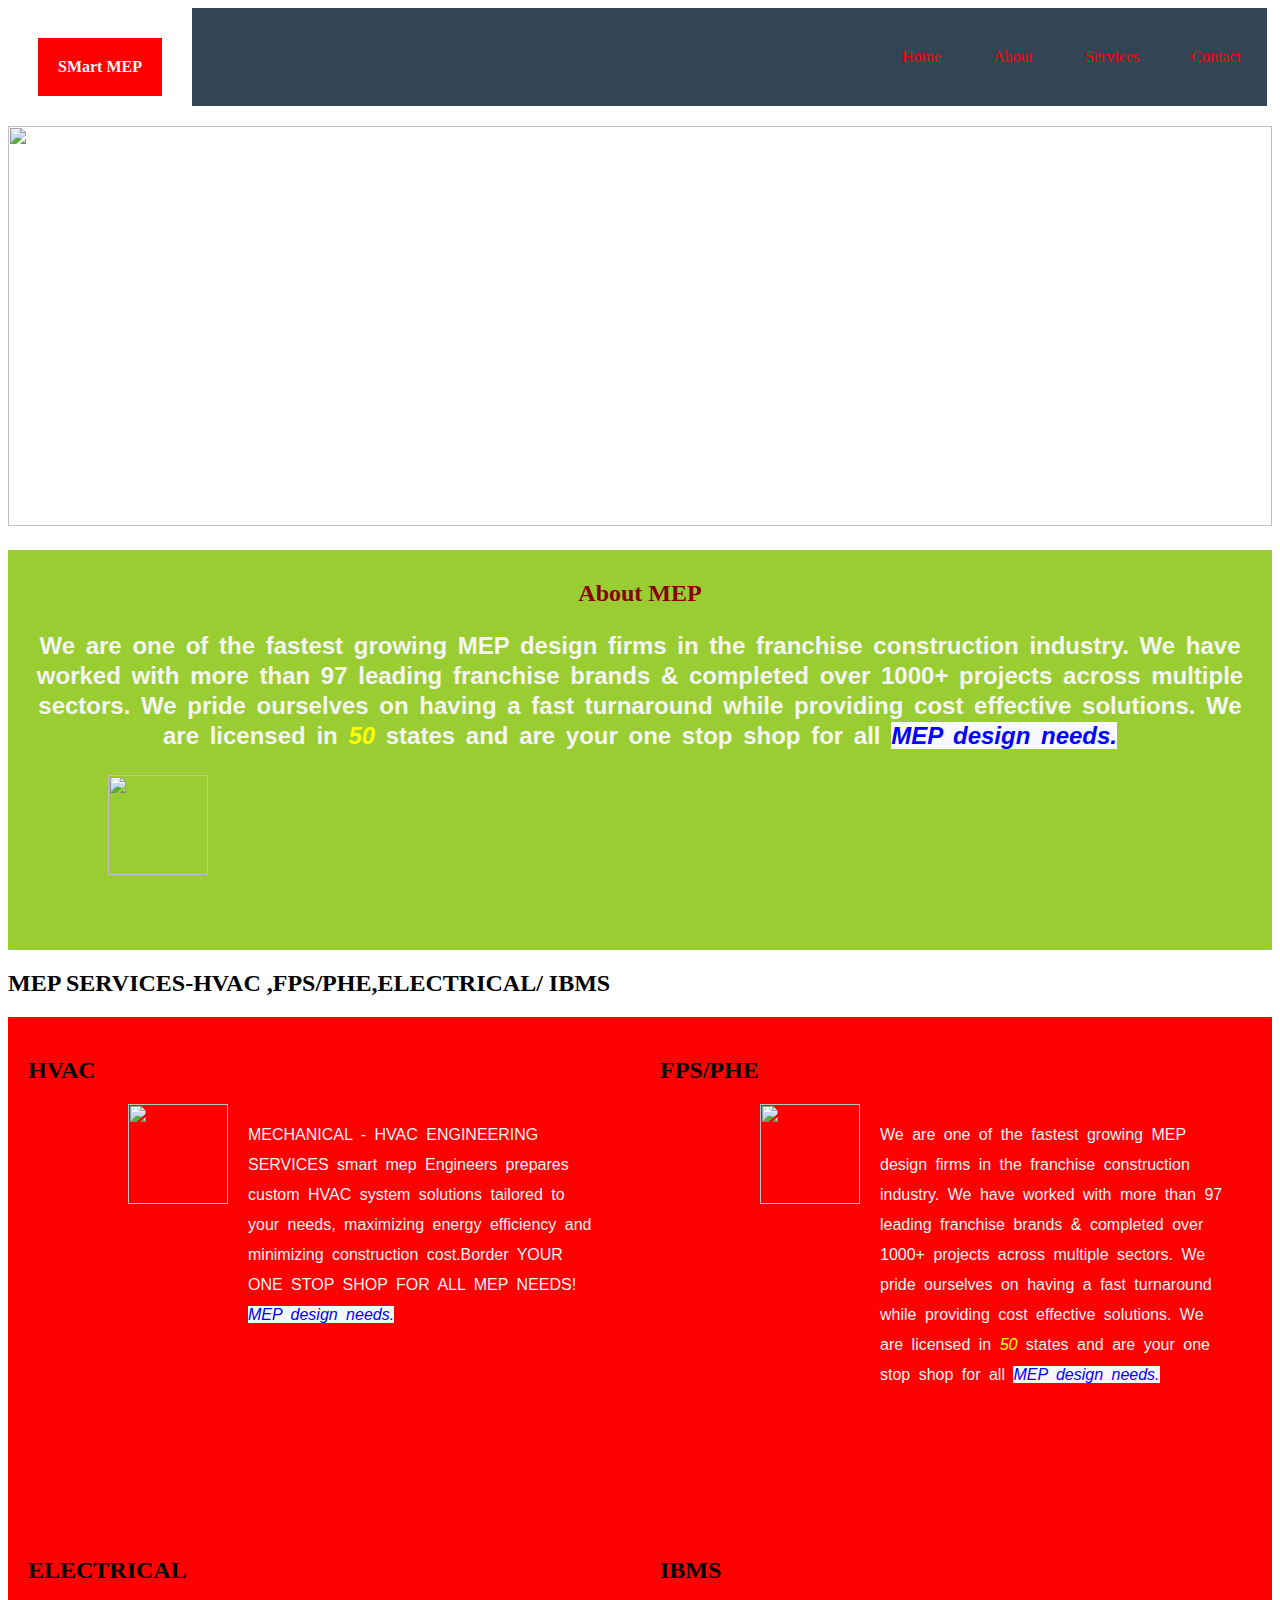
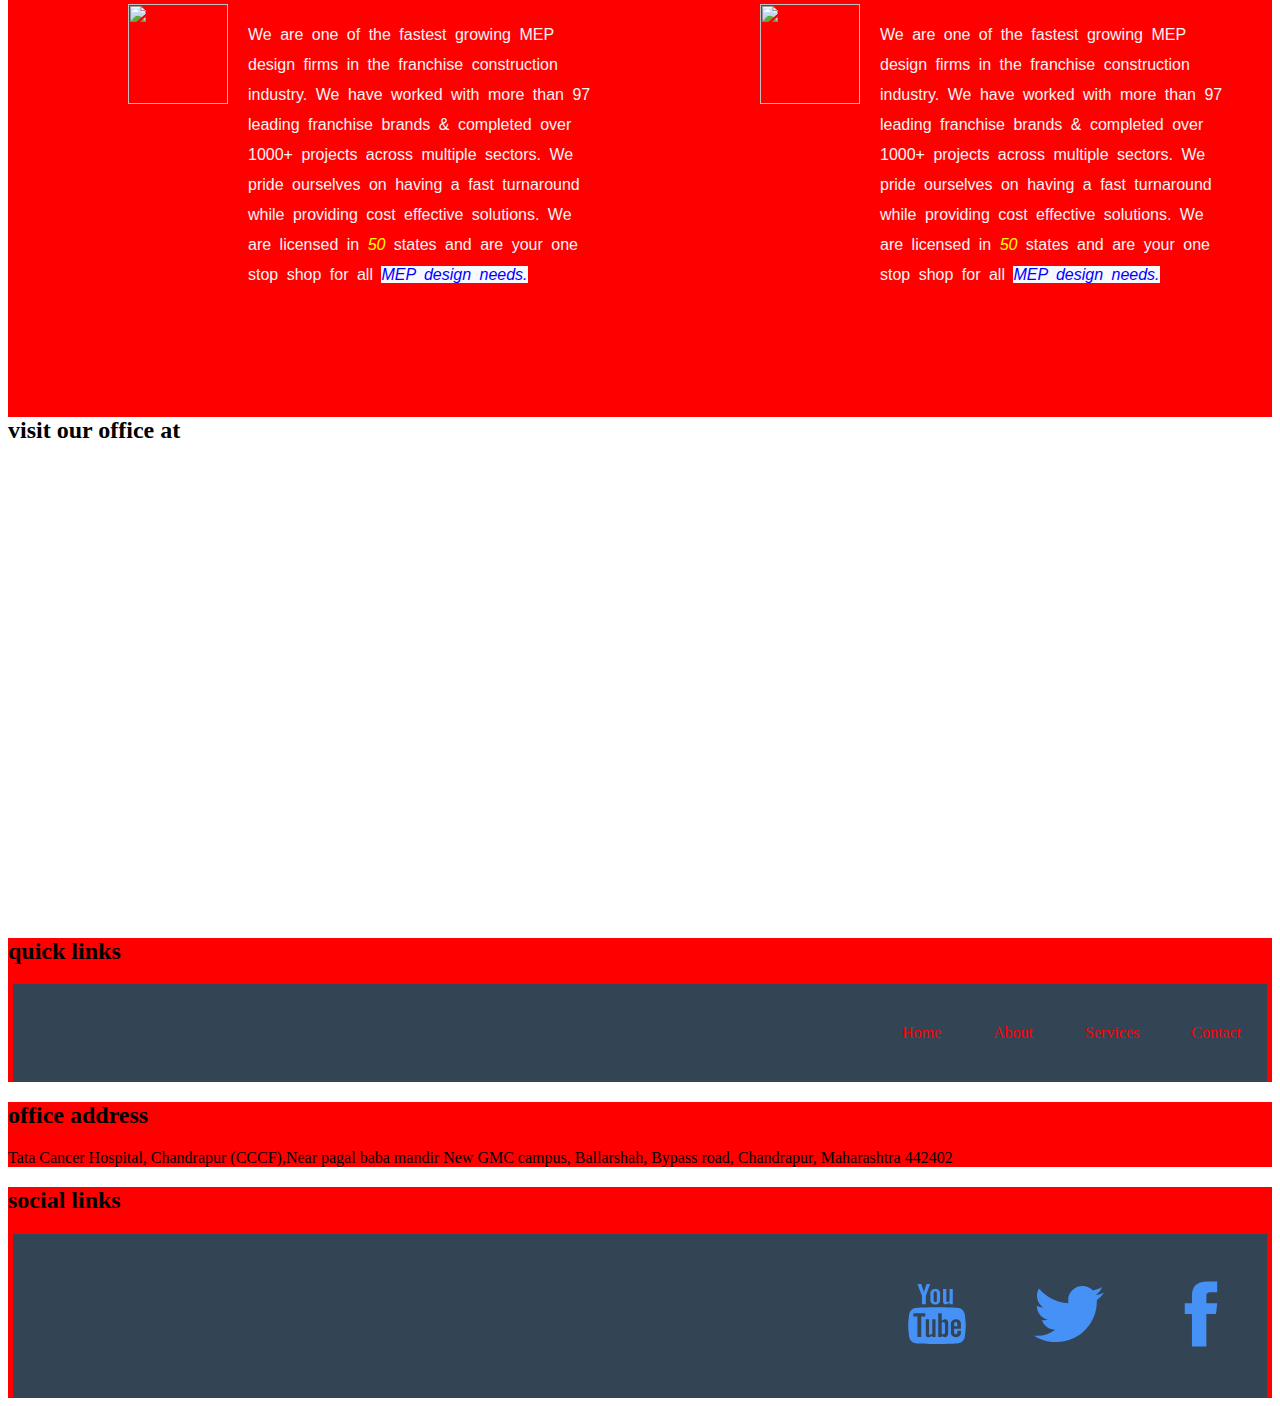
==== commit 0be7dac9: "Update index.html" ====
--- a/index.html
+++ b/index.html
@@ -11,7 +11,7 @@
          
         <!-- add icon link -->
         <link rel = "icon" href ="images/log2.png" type = "image/x-icon">
-        <link rel="stylesheet" type="text/css" href="CSS/index.css">
+        <link rel="stylesheet" type="text/css" href="index.css">
           
     </head>
       
@@ -129,4 +129,4 @@
 </html>                    
 
 
-	+	
--- a/index.css
+++ b/index.css
@@ -0,0 +1,152 @@
+*
+{
+	scroll-behavior: smooth;
+	box-sizing:border-box;
+}
+
+
+nav
+{
+	margin: 0 px;
+}
+ul
+{
+	list-style-type: none;
+	margin:5px ;
+	padding:10px ;
+	overflow: hidden;
+	background-color:#345 ;
+}
+li {
+	float:right;
+	margin:20px ;
+	margin-right:0px ;
+}
+li a{
+	display: block;
+	color: red;
+	text-align: center;
+	padding: 10px 16px;
+	text-decoration: none;
+}
+li a:hover
+{
+	background-color: yellowgreen;
+}
+.logo
+{
+	background-color: red;
+	margin: 30px;
+	padding-top: 20px;
+	float: left;
+	color: whitesmoke;
+	text-align: center;
+	padding: 20px;
+	text-decoration:none ;
+	front size:30px ;
+    font-weight: bold;
+}
+.logo:hover
+{
+	background-color: yellowgreen;
+	color: blue;
+}
+.image
+{
+	width:100%;
+	height:400px;
+}
+.about-container
+{
+	background-color: yellowgreen;
+	height: 400px;
+}
+.about-heading
+{
+	color: darkred;
+	text-align: center;
+	padding-top: 30px;
+}
+.about-content
+{
+	color: whitesmoke;
+	margin-left:20px ;
+	margin-right:20px ;
+	front size: 16px;
+    font-family:sans-serif ;
+    line-height: 30px;
+    word-spacing:4px ;
+}
+mark
+{
+	background-color: ghostwhite;
+	color: blue;
+}
+.MEPLOGO
+{
+	display:block ;
+	width: 100px;
+	height: 100px;
+	margin-left:100px ;
+	transition:transform .8s ;
+}
+.MEPLOGO:hover
+{
+	transform: scale(1.1000);
+}
+.column
+{
+	float:left ;
+	width:50% ;
+	height: 500px;
+	padding:20px ;
+
+}
+.row: after
+{
+	content: ;
+	display:table ;
+	clear: both;
+}
+.content
+{
+margin:20px ;
+width:100px ;
+color:red ;
+
+}
+.container
+{
+	display: inline-flex;
+}
+iframe
+{
+	width: 100%;
+}
+.links
+{
+	list-style-type: none;
+}
+.links,a
+{
+	text-decoration: none;
+}
+/* -----
+SVG Icons - svgicons.sparkk.fr
+----- */
+
+.svg-icon {
+  width: 5em;
+  height: 5em;
+}
+
+.svg-icon path,
+.svg-icon polygon,
+.svg-icon rect {
+  fill: #4691f6;
+}
+
+.svg-icon circle {
+  stroke: #4691f6;
+  stroke-width: 1;
+}
